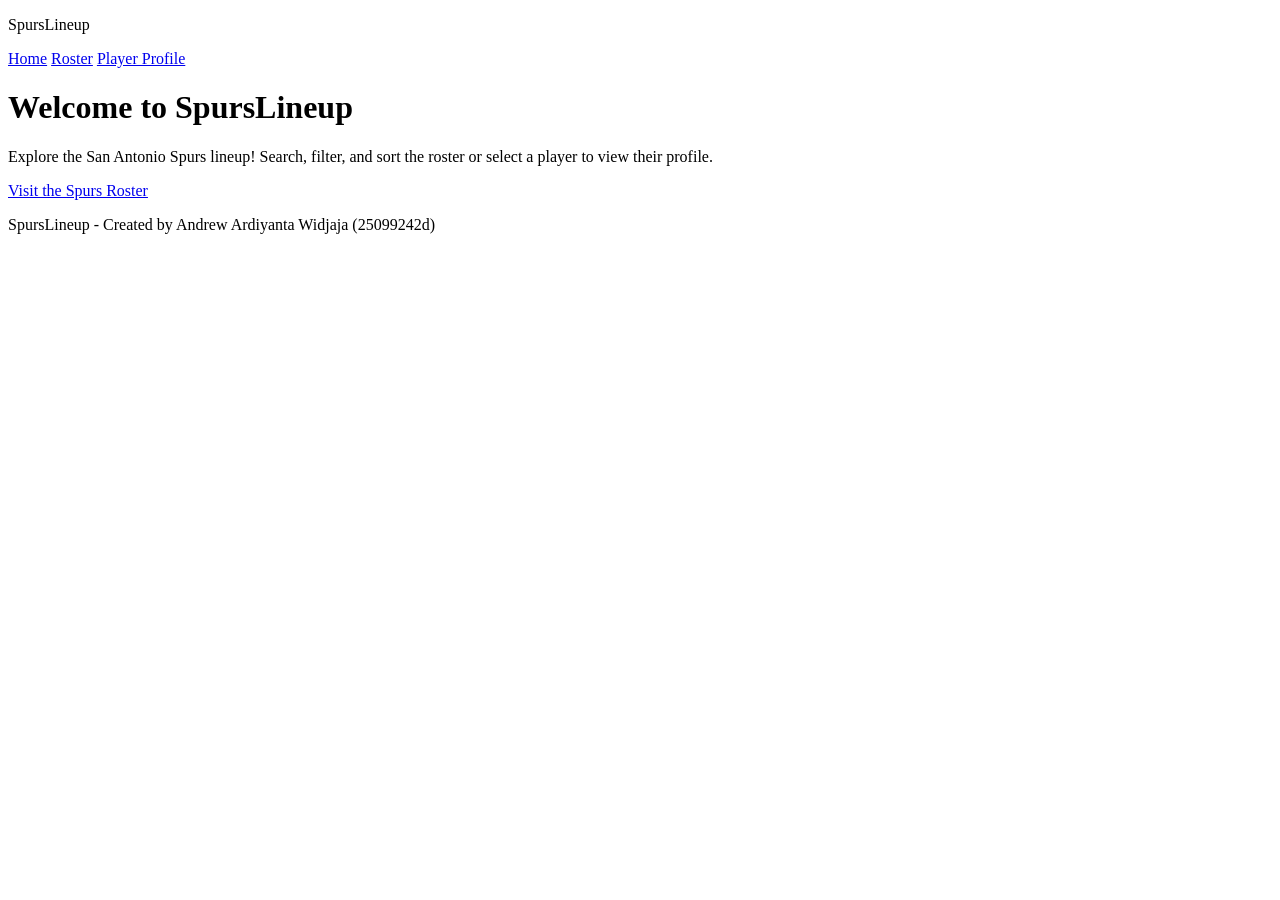
==== index.html @ 73e32195 "Add files via upload" ====
<!DOCTYPE html>
<html lang="en">
<head>
    <meta charset="utf-8" />
    <meta name="viewport" content="width=device-width, initial-scale=1" />
    <title>Home | SpursLineup</title>
    <link rel="stylesheet" href="css/style.css"/>
</head>

<body>
    <header>
        <p>SpursLineup</p>
        <nav>
            <a href="index.html">Home</a>
            <a href="roster.html">Roster</a>
            <a href="player.html">Player Profile</a>
        </nav>
    </header>

    <main class="home">
        <h1>Welcome to SpursLineup</h1>

        <p>Explore the San Antonio Spurs lineup! Search, filter, and sort the roster or select a player to view their profile.</p>

        <a class="roster-button" href="roster.html">Visit the Spurs Roster</a>
    </main>

    <footer>
        <p>SpursLineup - Created by Andrew Ardiyanta Widjaja (25099242d)</p>
    </footer>
</body>
</html>
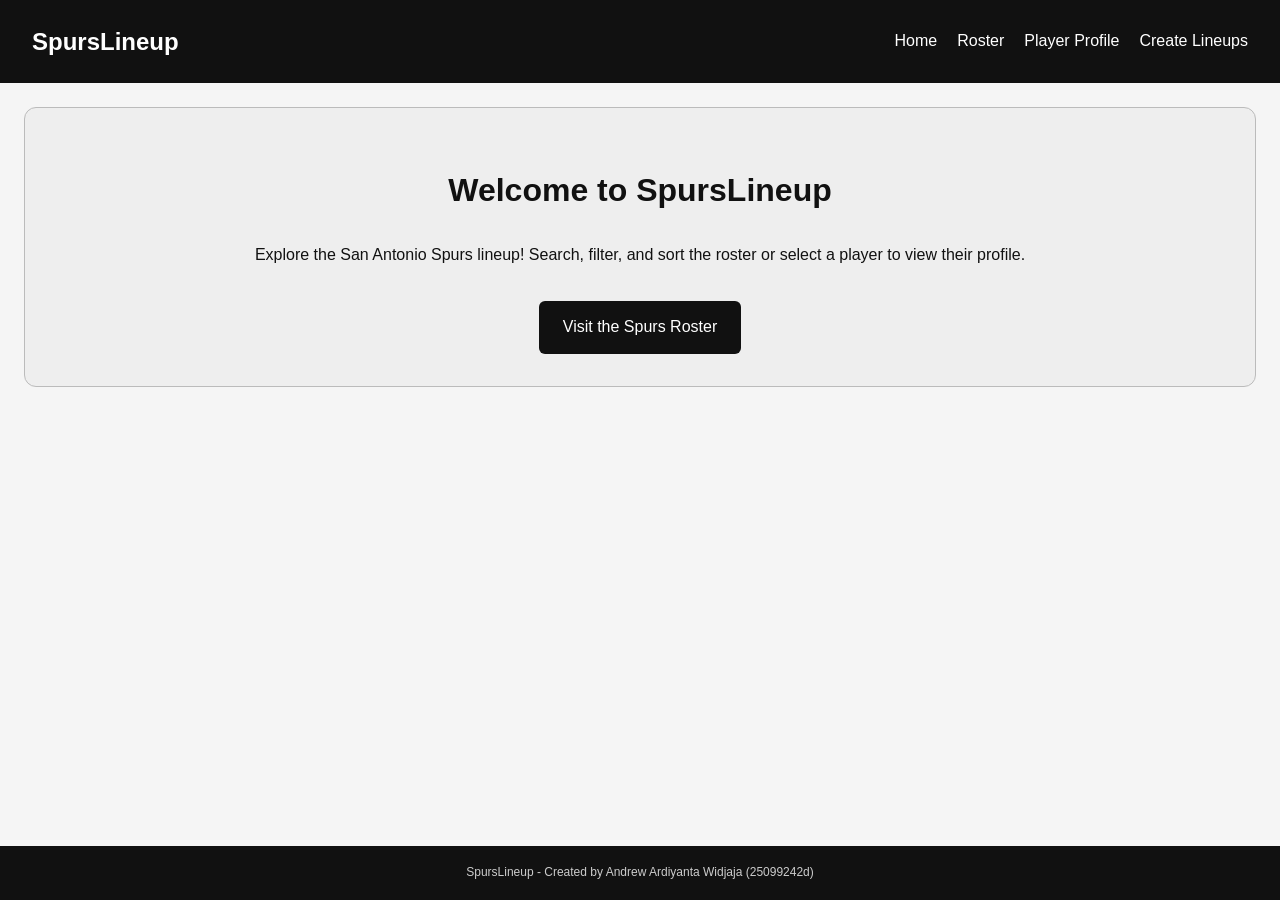
==== commit ac13a3b4: "Add files via upload" ====
--- a/index.html
+++ b/index.html
@@ -14,6 +14,7 @@
             <a href="index.html">Home</a>
             <a href="roster.html">Roster</a>
             <a href="player.html">Player Profile</a>
+            <a href="lineups.html">Create Lineups</a>
         </nav>
     </header>
 
--- a/css/style.css
+++ b/css/style.css
@@ -0,0 +1,519 @@
+body {
+    margin: 0;
+    font-family: Arial, sans-serif;
+    background-color: #f5f5f5;
+    color: #111111;
+    line-height: 1.8;
+    min-height: 100vh;
+    display: flex;
+    flex-direction: column;
+}
+
+header {
+    display: flex;
+    justify-content: space-between;
+    align-items: center;
+    flex-wrap: wrap;
+    gap: 16px;
+    padding: 20px 32px;
+    background-color: #111111;
+    color: #ffffff;
+}
+
+header p {
+    margin: 0;
+    font-size: 24px;
+    font-weight: bold;
+}
+
+nav {
+    display: flex;
+    flex-wrap: wrap;
+    gap: 20px;
+}
+
+nav a {
+    color: #ffffff;
+    text-decoration: none;
+}
+
+nav a:hover, nav a:focus-visible {
+    text-shadow: 0 0 8px #ffffff;
+}
+
+footer {
+    margin-top: auto;
+    padding: 16px;
+    background-color: #111111;
+    color: #cccccc;
+    text-align: center;
+    font-size: 12px;
+}
+
+footer p {
+    margin: 0;
+}
+
+.home {
+    background-color: #eeeeee;
+    border: 1px solid #bbbbbb;
+    border-radius: 12px;
+    padding: 32px;
+    margin: 24px;
+    text-align: center;
+}
+
+.roster-button {
+    display: inline-block;
+    margin-top: 16px;
+    padding: 12px 24px;
+    background-color: #111111;
+    color: #ffffff;
+    text-decoration: none;
+    border-radius: 6px;
+}
+
+.roster-button:hover, .roster-button:focus-visible {
+    background-color: #333333;
+    text-shadow: 0 0 8px #ffffff;
+}
+
+.roster {
+    width: 92%;
+    max-width: 900px;
+    margin: 24px auto;
+}
+
+.roster h1, .roster > p {
+    text-align: center;
+}
+
+.roster-controls {
+    display: flex;
+    flex-wrap: wrap;
+    align-items: flex-end;
+    justify-content: center;
+    gap: 16px;
+    margin: 16px 0;
+    padding: 14px 16px;
+    background-color: #eeeeee;
+    border: 1px solid #bbbbbb;
+    border-radius: 12px;
+}
+
+.roster-controls > div {
+    display: flex;
+    flex-direction: column;
+    gap: 4px;
+}
+
+.roster-controls label {
+    display: block;
+    margin-bottom: 0;
+    font-weight: bold;
+}
+
+.roster-controls input[type="search"], .roster-controls select {
+    box-sizing: border-box;
+    max-width: 100%;
+    height: 40px;
+    padding: 0 10px;
+    border: 1px solid #999999;
+    border-radius: 6px;
+    background-color: #ffffff;
+    color: #111111;
+    font: inherit;
+    line-height: normal;
+}
+
+.roster-controls #player-search {
+    width: 200px;
+}
+
+.roster-controls #sort-by {
+    width: 120px;
+}
+
+.roster-controls #sort-order {
+    width: 150px;
+}
+
+.roster-controls #position-filter {
+    width: 150px;
+}
+
+.roster-controls .favourites-control {
+    justify-content: flex-end;
+    height: auto;
+}
+
+.roster-controls .favourites-control label {
+    display: flex;
+    align-items: center;
+    gap: 6px;
+    height: 40px;
+    margin-bottom: 0;
+    white-space: nowrap;
+    cursor: pointer;
+}
+
+.roster-table-wrapper {
+    width: 100%;
+    overflow-x: auto;
+}
+
+.roster-table {
+    width: 100%;
+    border-collapse: collapse;
+    text-align: left;
+}
+
+.roster-table th, .roster-table td {
+    padding: 8px 12px;
+    border-bottom: 1px solid #dddddd;
+    vertical-align: middle;
+}
+
+.roster-table th {
+    background-color: #eeeeee;
+    color: #222222;
+}
+
+.roster-table tbody tr:nth-child(even) {
+    background-color: #f7f7f7;
+}
+
+.roster-table tbody tr:hover {
+    background-color: #e8e8e8;
+}
+
+.roster-table td:last-child {
+    white-space: nowrap;
+}
+
+.roster-player {
+    display: flex;
+    align-items: center;
+    gap: 12px;
+}
+
+.roster-player img {
+    width: 40px;
+    height: 40px;
+    object-fit: contain;
+}
+
+.roster-player a {
+    color: #222222;
+    text-decoration: none;
+}
+
+.roster-player a:hover, .roster-player a:focus-visible {
+    text-shadow: 0 0 6px #888888;
+}
+
+.favourite-badge {
+    padding: 2px 8px;
+    border: 1px solid #999999;
+    border-radius: 4px;
+    background-color: #eeeeee;
+    color: #333333;
+    font-size: 12px;
+    white-space: nowrap;
+}
+
+.player-profile {
+    width: 92%;
+    max-width: 900px;
+    margin: 24px auto;
+}
+
+.player-profile > a {
+    color: #222222;
+    text-decoration: none;
+}
+
+.player-profile > a:hover, .player-profile > a:focus-visible {
+    text-shadow: 0 0 6px #888888;
+}
+
+.profile-navigation {
+    display: grid;
+    grid-template-columns: 44px minmax(0, 1fr) 44px;
+    align-items: center;
+    gap: 12px;
+    margin: 24px 0;
+}
+
+.profile-navigation h1 {
+    grid-column: 2;
+    grid-row: 1;
+    margin: 0;
+    text-align: center;
+}
+
+.profile-navigation a {
+    padding: 8px;
+    color: #222222;
+    font-size: 28px;
+    text-align: center;
+    text-decoration: none;
+}
+
+.profile-navigation a:hover, .profile-navigation a:focus-visible {
+    text-shadow: 0 0 6px #888888;
+}
+
+#previous-player {
+    grid-column: 1;
+    grid-row: 1;
+}
+
+#next-player {
+    grid-column: 3;
+    grid-row: 1;
+}
+
+#player-details {
+    display: flex;
+    align-items: center;
+    gap: 40px;
+    padding: 32px;
+    background-color: #eeeeee;
+    border: 1px solid #bbbbbb;
+    border-radius: 12px;
+}
+
+#player-details > img {
+    width: 240px;
+    max-width: 100%;
+    height: auto;
+    flex-shrink: 0;
+}
+
+.player-information {
+    min-width: 0;
+}
+
+.player-information p {
+    margin: 8px 0;
+}
+
+#player-actions {
+    margin-top: 20px;
+}
+
+#favourite-button,#player-notes button {
+    padding: 10px 20px;
+    border: 1px solid #111111;
+    border-radius: 6px;
+    background-color: #111111;
+    color: #ffffff;
+    font: inherit;
+    cursor: pointer;
+}
+
+#favourite-button:hover, #favourite-button:focus-visible, #player-notes button:hover, #player-notes button:focus-visible {
+    background-color: #333333;
+    text-shadow: 0 0 8px #ffffff;
+}
+
+#player-notes {
+    margin-top: 24px;
+    padding: 24px;
+    border: 1px solid #bbbbbb;
+    border-radius: 12px;
+    background-color: #eeeeee;
+}
+
+#player-notes h2 {
+    margin-top: 0;
+}
+
+#player-notes button {
+    margin-top: 12px;
+}
+
+#player-notes button + button {
+    margin-left: 8px;
+}
+
+#note-form label {
+    display: block;
+    margin-bottom: 8px;
+}
+
+#note-input {
+    box-sizing: border-box;
+    display: block;
+    width: 100%;
+    padding: 12px;
+    border: 1px solid #999999;
+    border-radius: 6px;
+    background-color: #ffffff;
+    color: #111111;
+    font: inherit;
+    resize: vertical;
+}
+
+#note-status {
+    color: #333333;
+}
+
+#saved-note {
+    white-space: pre-wrap;
+    overflow-wrap: anywhere;
+}
+
+.lineup-page {
+    width: 92%;
+    max-width: 900px;
+    margin: 24px auto;
+}
+
+.lineup-page h1, .lineup-page > p {
+    text-align: center;
+}
+
+#lineup-form {
+    margin: 24px 0;
+    padding: 24px;
+    background-color: #eeeeee;
+    border: 1px solid #bbbbbb;
+    border-radius: 12px;
+}
+
+#lineup-form h2 {
+    margin-top: 0;
+}
+
+#lineup-form label {
+    display: block;
+    margin-bottom: 6px;
+    font-weight: bold;
+}
+
+#lineup-name, .select-row select {
+    box-sizing: border-box;
+    width: 100%;
+    height: 44px;
+    padding: 0 10px;
+    border: 1px solid #999999;
+    border-radius: 6px;
+    background-color: #ffffff;
+    color: #111111;
+    font: inherit;
+    line-height: normal;
+}
+
+#player-selects {
+    display: grid;
+    grid-template-columns: repeat(auto-fit, minmax(220px, 1fr));
+    gap: 12px;
+    margin-top: 16px;
+}
+
+#lineup-message {
+    min-height: 1.8em;
+    margin: 12px 0 0;
+    color: #333333;
+}
+
+#lineup-form button, .lineup-card button {
+    margin-top: 12px;
+    margin-right: 8px;
+    padding: 10px 20px;
+    border: 1px solid #111111;
+    border-radius: 6px;
+    background-color: #111111;
+    color: #ffffff;
+    font: inherit;
+    cursor: pointer;
+}
+
+#lineup-form button:hover, #lineup-form button:focus-visible, .lineup-card button:hover, .lineup-card button:focus-visible {
+    background-color: #333333;
+    text-shadow: 0 0 8px #ffffff;
+}
+
+#cancel-edit, .lineup-card button:last-of-type {
+    background-color: #ffffff;
+    color: #111111;
+}
+
+#cancel-edit:hover, #cancel-edit:focus-visible, .lineup-card button:last-of-type:hover, .lineup-card button:last-of-type:focus-visible {
+    background-color: #dddddd;
+    text-shadow: none;
+}
+
+#lineup-list {
+    display: grid;
+    grid-template-columns: repeat(auto-fill, minmax(240px, 1fr));
+    gap: 16px;
+}
+
+#lineup-list > p {
+    grid-column: 1 / -1;
+}
+
+.lineup-card {
+    padding: 20px;
+    background-color: #eeeeee;
+    border: 1px solid #bbbbbb;
+    border-radius: 12px;
+}
+
+.lineup-card h3 {
+    margin-top: 0;
+    overflow-wrap: anywhere;
+}
+
+.lineup-card ol {
+    margin: 0;
+    padding: 0;
+    list-style: none;
+}
+
+.lineup-player {
+    display: flex;
+    align-items: center;
+    gap: 12px;
+    margin: 6px 0;
+}
+
+.lineup-player img {
+    flex-shrink: 0;
+    width: 40px;
+    height: 40px;
+    object-fit: contain;
+}
+
+@media (max-width: 600px) {
+    .roster-controls > div,
+    .roster-controls input[type="search"],
+    .roster-controls select,
+    .roster-controls #player-search,
+    .roster-controls #sort-by,
+    .roster-controls #sort-order,
+    .roster-controls #position-filter {
+        width: 100%;
+    }
+    #player-details {
+        flex-direction: column;
+        gap: 16px;
+        padding: 20px;
+    }
+    #player-details > img {
+        width: 180px;
+    }
+    .player-information {
+        width: 100%;
+    }
+    .profile-navigation {
+        grid-template-columns: 36px minmax(0, 1fr) 36px;
+        gap: 8px;
+    }
+    .profile-navigation h1 {
+        font-size: 24px;
+    }
+}
